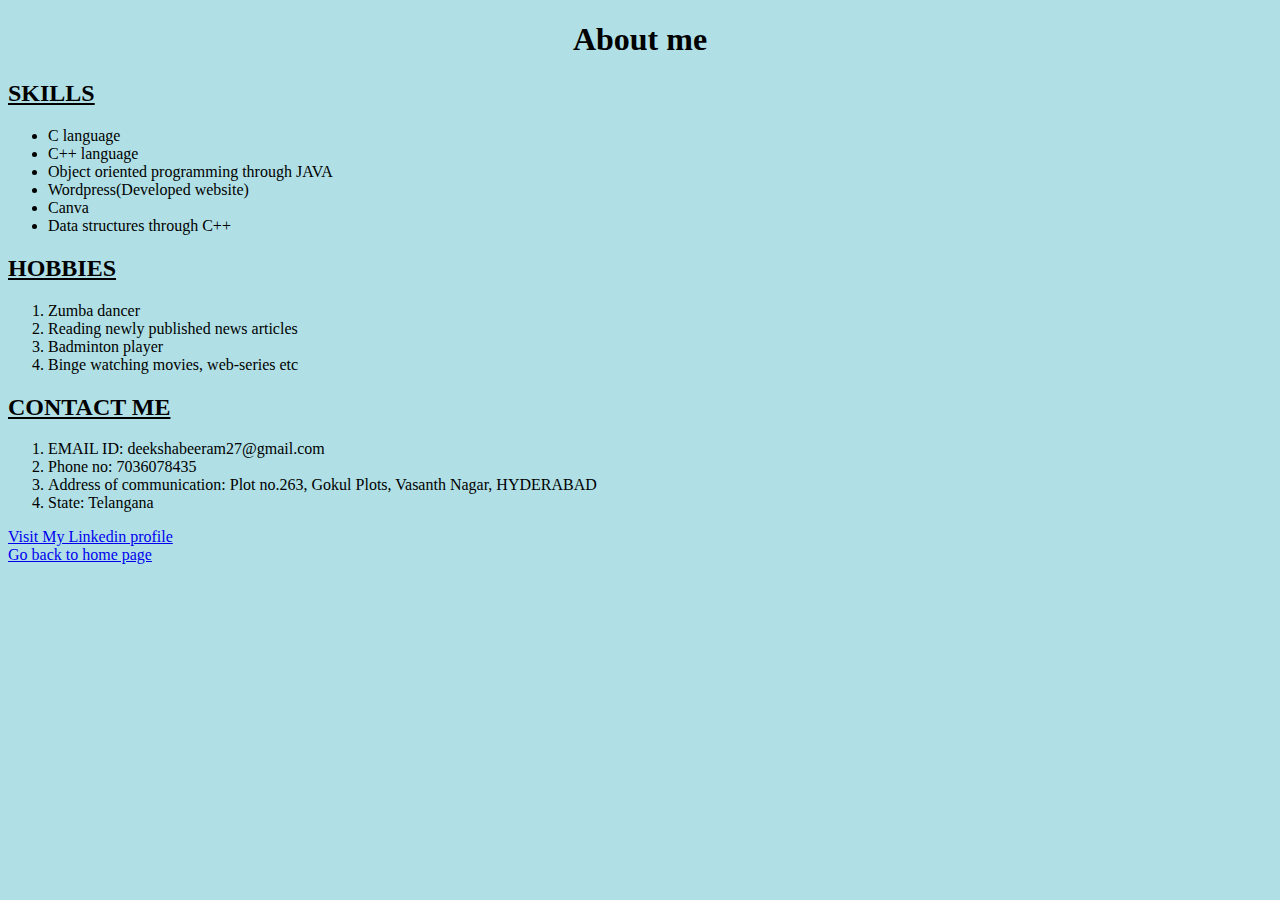
==== details/about.html @ d799e7cf "Add files via upload" ====
<!DOCTYPE html>
<html>
    <header>
        <meta charset="utf-8">
        <title>About me</title>
    </header>

    <body style="background-color:powderblue;">
        <h1 style="text-align:center;font-family:verdana;"><b>About me</b></h1>
        <h2 style="font-family:verdana;"><b><u>SKILLS</u></b></h2>
        <ul>
            <li>C language</li>
            <li>C++ language</li>
            <li>Object oriented programming through JAVA</li>
            <li>Wordpress(Developed website)</li>
            <li>Canva</li>
            <li>Data structures through C++ </li>
        </ul>
        <h2 style="font-family:verdana;"><b><u>HOBBIES</u></b></h2>
        <ol>
            <li>Zumba dancer</li>
            <li>Reading newly published news articles</li>
            <li>Badminton player</li>
            <li>Binge watching movies, web-series etc</li>
        </ol>
        <h2 style="font-family:verdana;"><b><u>CONTACT ME</u></b></h2>
        <ol>
            <li>EMAIL ID: deekshabeeram27@gmail.com </li>
            <li>Phone no: 7036078435</li>
            <li>Address of communication: Plot no.263, Gokul Plots, Vasanth Nagar, HYDERABAD</li>
            <li>State: Telangana</li>
        </ol>
        <a href="https://www.linkedin.com/in/deeksha-beeram-a03574211/">Visit My Linkedin profile</a><br>
        <a href="../index.html">Go back to home page</a>
    </body>
</html>
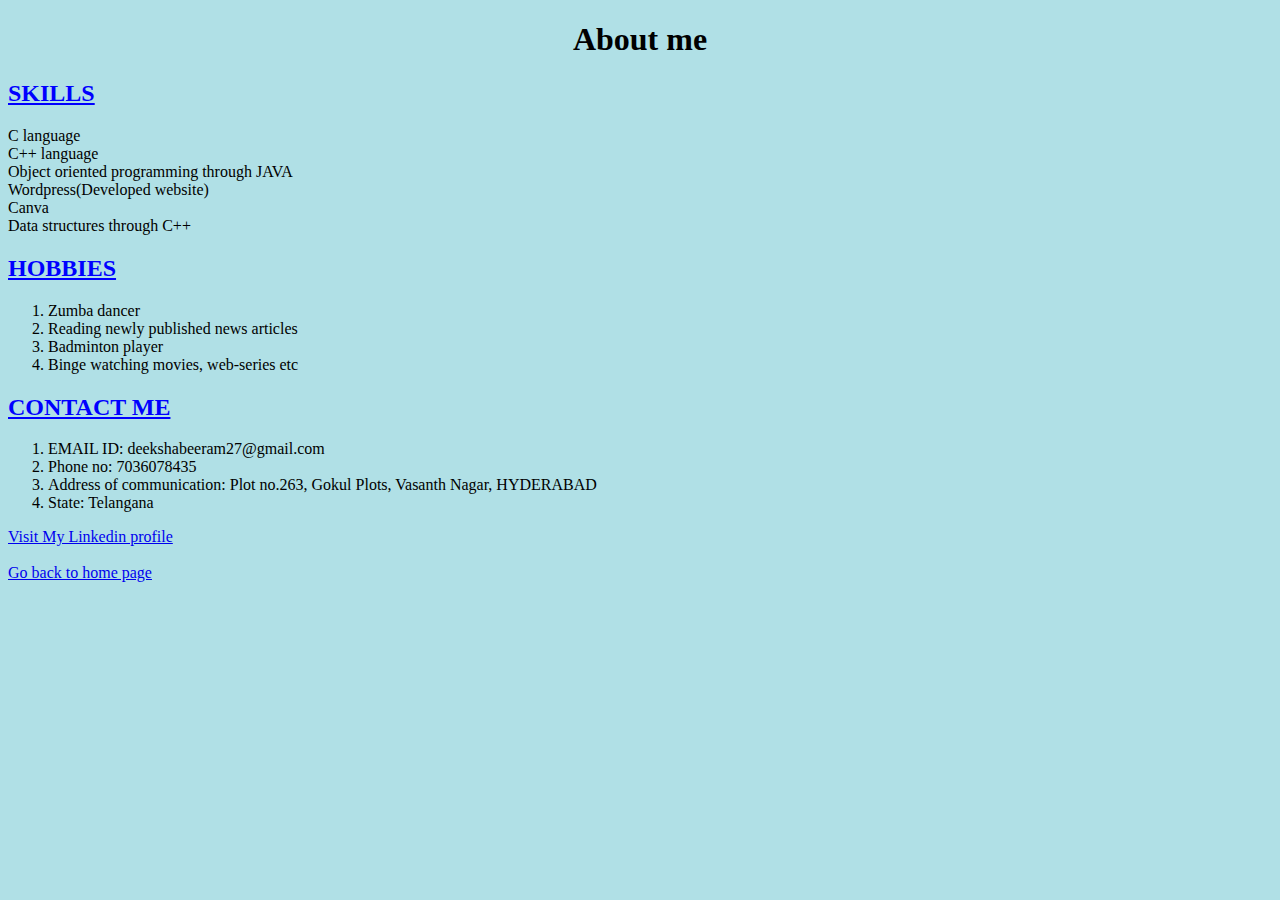
==== commit a021b840: "Add files via upload" ====
--- a/details/about.html
+++ b/details/about.html
@@ -7,7 +7,8 @@
 
     <body style="background-color:powderblue;">
         <h1 style="text-align:center;font-family:verdana;"><b>About me</b></h1>
-        <h2 style="font-family:verdana;"><b><u>SKILLS</u></b></h2>
+        <h2 style="color:blue;font-family:verdana;"><b><u>SKILLS</u></b></h2>
+        <style="background-color:lightpink;"
         <ul>
             <li>C language</li>
             <li>C++ language</li>
@@ -16,21 +17,23 @@
             <li>Canva</li>
             <li>Data structures through C++ </li>
         </ul>
-        <h2 style="font-family:verdana;"><b><u>HOBBIES</u></b></h2>
+        </style>
+        <h2 style="font-family:verdana;color:blue;"><b><u>HOBBIES</u></b></h2>
         <ol>
             <li>Zumba dancer</li>
             <li>Reading newly published news articles</li>
             <li>Badminton player</li>
             <li>Binge watching movies, web-series etc</li>
         </ol>
-        <h2 style="font-family:verdana;"><b><u>CONTACT ME</u></b></h2>
+        <h2 style="font-family:verdana;color:blue;"><b><u>CONTACT ME</u></b></h2>
         <ol>
             <li>EMAIL ID: deekshabeeram27@gmail.com </li>
             <li>Phone no: 7036078435</li>
             <li>Address of communication: Plot no.263, Gokul Plots, Vasanth Nagar, HYDERABAD</li>
             <li>State: Telangana</li>
         </ol>
-        <a href="https://www.linkedin.com/in/deeksha-beeram-a03574211/">Visit My Linkedin profile</a><br>
+        <a style="font-size:100%;" href="https://www.linkedin.com/in/deeksha-beeram-a03574211/">Visit My Linkedin profile</a>
+        <br></br>
         <a href="../index.html">Go back to home page</a>
     </body>
 </html>